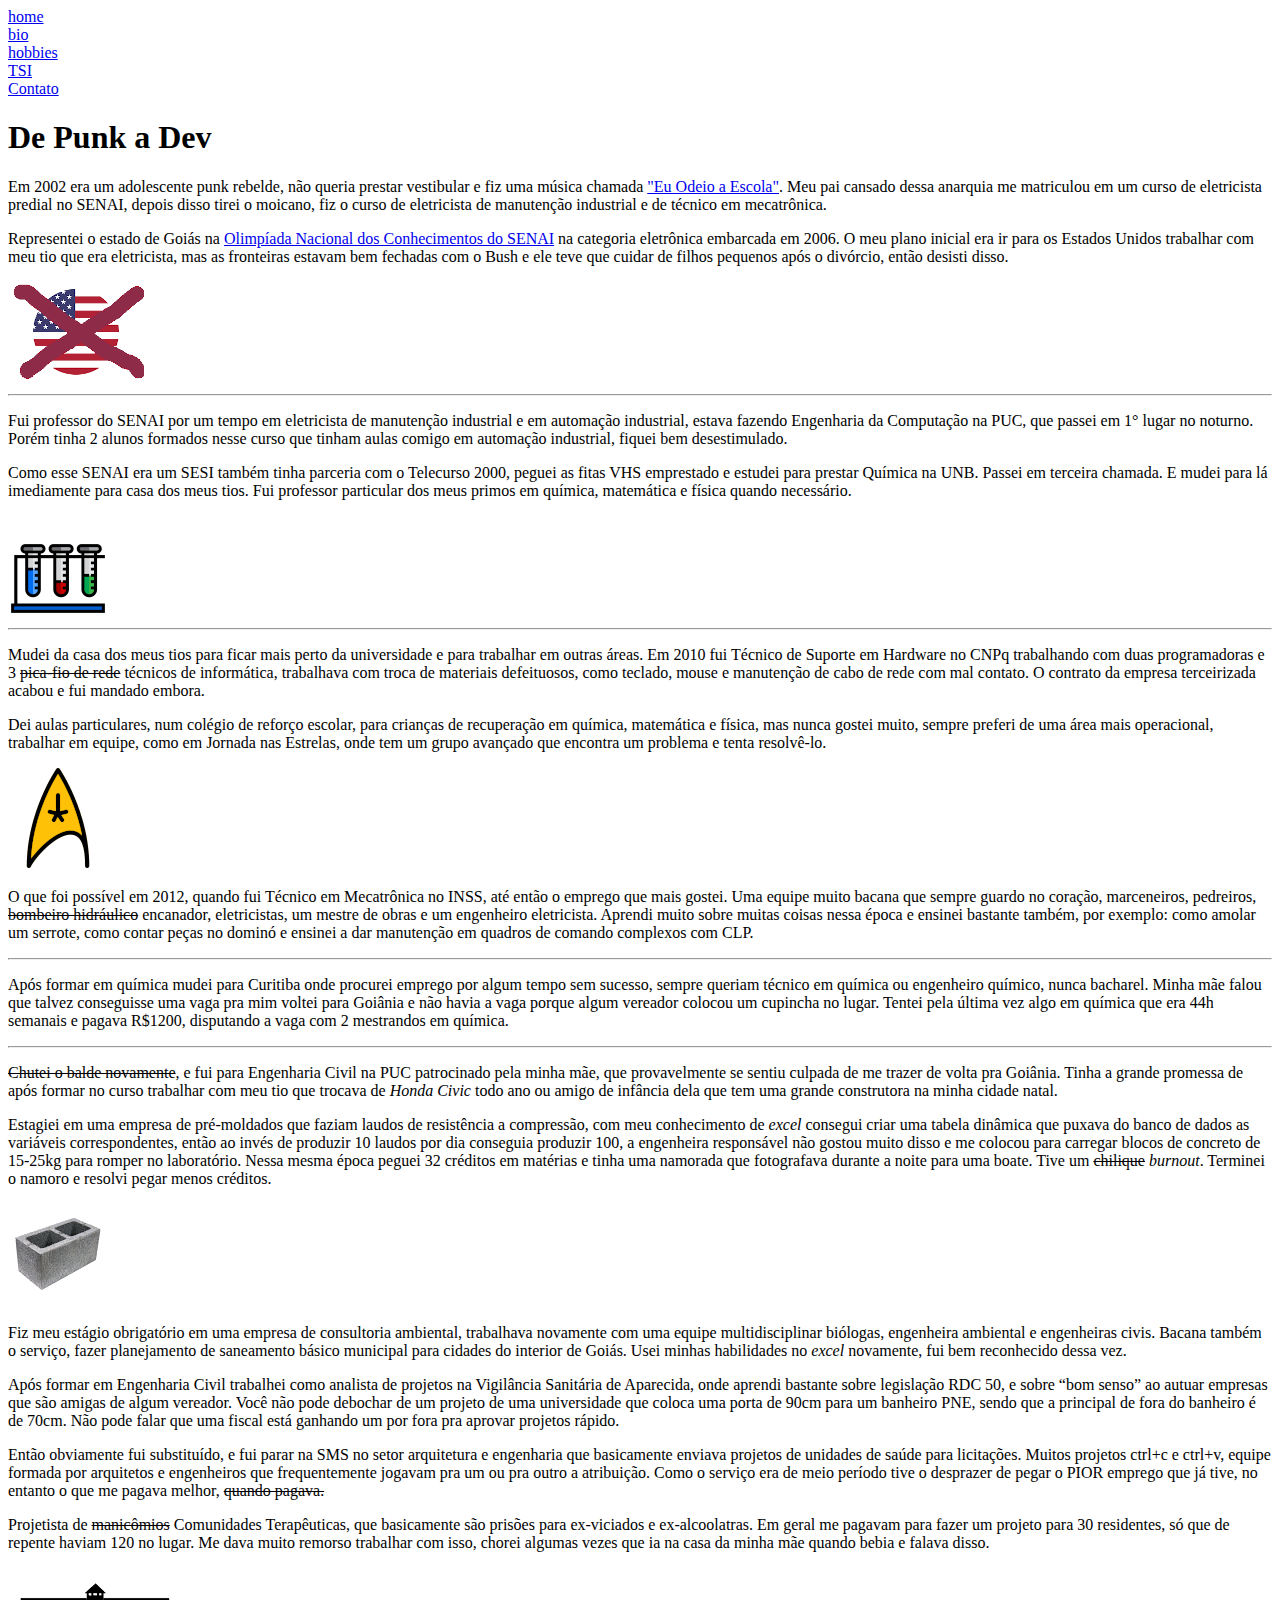
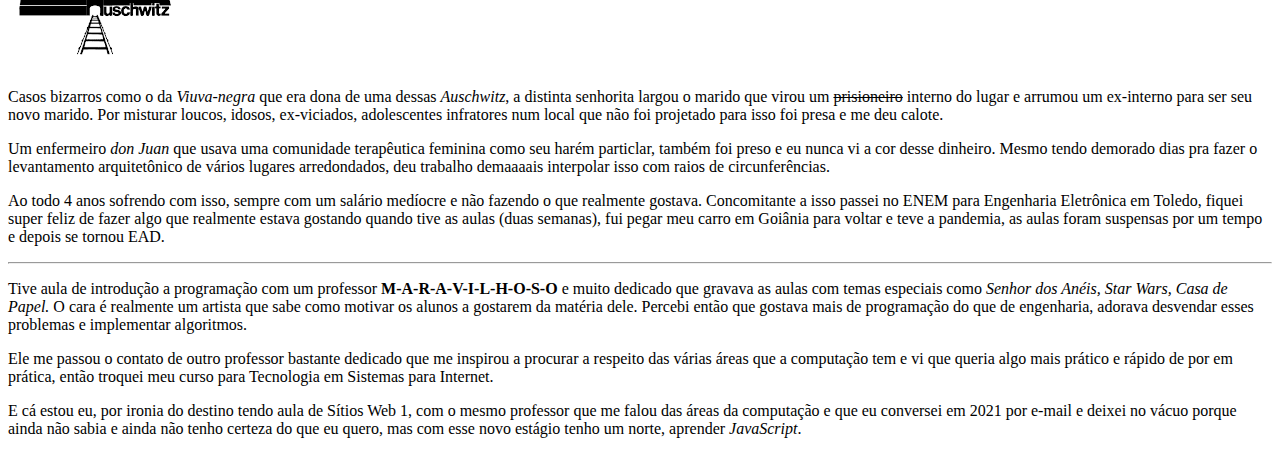
==== bio.html @ c445d9b6 "Add files via upload" ====
<!DOCTYPE html>
<html lang="pt"><head>
    <meta charset="UTF-8">
    <meta http-equiv="X-UA-Compatible" content="IE=edge">
    <meta name="viewport" content="width=device-width, initial-scale=1.0">
    <title>Biografia</title>
</head>
<body>
	<div><a href="index.html">home</a></div>	<div><a href="bio.html">bio</a></div> 	<div><a href="hobbies.html">hobbies</a></div>	<div><a href="tsi.html">TSI</a></div>	<div><a href="contato.html">Contato</a></div>
    <h1>De Punk a Dev</h1>
    <p>Em 2002 era um adolescente punk rebelde, não queria prestar 
vestibular e fiz uma música chamada <a href="https://www.youtube.com/watch?v=eL904kAwROg" target="_blank">"Eu Odeio a Escola"</a>. Meu pai cansado
 dessa anarquia me matriculou em um curso de eletricista predial no 
SENAI, depois disso tirei o moicano, fiz o curso de eletricista de 
manutenção industrial e de técnico em mecatrônica.</p> 
	<p>Representei o estado de Goiás na <a href="https://ne10.uol.com.br/canal/educacao//noticia/2006/02/17/tudo-pronto-para-a-olimpiada-senai-do-conhecimento-99137.php" target="_blank">Olimpíada Nacional dos 
Conhecimentos do SENAI</a> na categoria eletrônica embarcada em 2006. O meu 
plano inicial era ir para os Estados Unidos trabalhar com meu tio que 
era eletricista, mas as fronteiras estavam bem fechadas com o Bush e ele
 teve que cuidar de filhos pequenos após o divórcio, então desisti 
disso. </p> <div><img src="usa.png" alt="bandeira EUA"></div>
<hr> 
	<p>Fui professor do SENAI por um tempo em eletricista de manutenção 
industrial e em automação industrial, estava fazendo Engenharia da 
Computação na PUC, que passei em 1°
lugar no noturno. Porém tinha 2 alunos formados nesse curso que tinham 
aulas comigo em automação industrial, fiquei bem desestimulado.</p>
	<p>Como esse SENAI era um SESI também tinha parceria com o Telecurso 
2000, peguei as fitas VHS emprestado e estudei para prestar Química na 
UNB. Passei em terceira chamada. E mudei para lá imediamente para casa 
dos meus tios. Fui professor particular dos meus primos em química, 
matemática e física quando necessário.</p> 
<div><img src="tube.png" alt ="tubos de ensaio"></div>
<hr>
	<p>Mudei da casa dos meus tios para ficar mais perto da universidade e 
para trabalhar em outras áreas. Em 2010 fui Técnico de Suporte em 
Hardware no CNPq trabalhando com duas programadoras e 3 <s>pica-fio de rede</s>
 técnicos de informática, trabalhava com troca de materiais defeituosos,
 como teclado, mouse e manutenção de cabo de rede com mal contato. O 
contrato da empresa terceirizada acabou e fui mandado embora.</p>
	<p>Dei aulas particulares, num colégio de reforço escolar, para 
crianças de recuperação em química, matemática e física, mas nunca 
gostei muito, sempre preferi de uma área mais operacional, trabalhar em 
equipe, como em Jornada nas Estrelas, onde tem um grupo avançado que 
encontra um problema e tenta resolvê-lo.</p>
<div><img src="startrek.png" alt="símbolo star trek"></div>
	 <p>O que foi possível em 2012, quando fui Técnico em Mecatrônica no 
INSS, até então o emprego que mais gostei. Uma equipe muito bacana que 
sempre guardo no coração, marceneiros, pedreiros, <s>bombeiro hidráulico</s>
 encanador, eletricistas, um mestre de obras e um engenheiro 
eletricista. Aprendi muito sobre muitas coisas nessa época e ensinei 
bastante também, por exemplo: como amolar um serrote, como contar peças 
no dominó e ensinei a dar manutenção em quadros de comando complexos com
 CLP.</p>
 <hr>
	<p>Após formar em química mudei para Curitiba onde procurei emprego por
 algum tempo sem sucesso, sempre queriam técnico em química ou 
engenheiro químico, nunca bacharel. Minha mãe falou que talvez 
conseguisse uma vaga pra mim voltei para Goiânia e não havia a vaga 
porque algum vereador colocou um cupincha no lugar. Tentei pela última 
vez algo em química que era 44h semanais e pagava R$1200, disputando a 
vaga com 2 mestrandos em química.</p>
<hr> 
	<p><s>Chutei o balde novamente</s>, e fui para Engenharia Civil na PUC 
patrocinado pela minha mãe, que provavelmente se sentiu culpada de me 
trazer de volta pra Goiânia. Tinha a grande promessa de após formar no 
curso trabalhar com meu tio que trocava de <i>Honda Civic</i> todo ano ou amigo de infância dela que tem uma grande construtora na minha cidade natal.</p>
	<p>Estagiei em uma empresa de pré-moldados que faziam laudos de 
resistência a compressão, com meu conhecimento de <i>excel</i> consegui criar 
uma tabela dinâmica que puxava do banco de dados as variáveis 
correspondentes, então ao invés de produzir 10 laudos por dia conseguia 
produzir 100, a engenheira responsável não gostou muito disso e me 
colocou para carregar blocos de concreto de 15-25kg para romper no 
laboratório. Nessa mesma época peguei 32 créditos em matérias e tinha 
uma namorada que fotografava durante a noite para uma boate. Tive um <s>chilique</s> <i>burnout</i>. Terminei o namoro e resolvi pegar menos créditos.</p>
<div><img src="bloco.png" alt="bloco concreto"></div>
	<p>Fiz meu estágio obrigatório em uma empresa de consultoria ambiental,
 trabalhava novamente com uma equipe multidisciplinar biólogas, 
engenheira ambiental e engenheiras civis. Bacana também o serviço, fazer
 planejamento de saneamento básico municipal para cidades do interior de
 Goiás. Usei minhas habilidades no <i>excel</i> novamente, fui bem reconhecido 
dessa vez.</p>
	 <p>Após formar em Engenharia Civil trabalhei como analista de projetos
 na Vigilância Sanitária de Aparecida, onde aprendi bastante sobre 
legislação RDC 50, e sobre “bom senso” ao autuar empresas que são amigas
 de algum vereador. Você não pode debochar de um projeto de uma 
universidade que coloca uma porta de 90cm para um banheiro PNE, sendo 
que a principal de fora do banheiro é de 70cm. Não pode falar que uma 
fiscal está ganhando um por fora pra aprovar projetos rápido.</p>
	<p>Então obviamente fui substituído, e fui parar na SMS no setor 
arquitetura e engenharia que basicamente enviava projetos de unidades de
 saúde para licitações. Muitos projetos ctrl+c e ctrl+v, equipe formada 
por arquitetos e engenheiros que frequentemente jogavam pra um ou pra 
outro a atribuição. Como o serviço era de meio período tive o desprazer 
de pegar o PIOR emprego que já tive, no entanto o que me pagava melhor, <s>quando pagava.</s></p>
	<p>Projetista de <s>manicômios</s> Comunidades Terapêuticas, que 
basicamente são prisões para ex-viciados e ex-alcoolatras. Em geral me 
pagavam para fazer um projeto para 30 residentes, só que de repente 
haviam 120 no lugar. Me dava muito remorso trabalhar com isso, chorei 
algumas vezes que ia na casa da minha mãe quando bebia e falava disso.</p>
<div><img src="ausch.png" alt="Auschwitz"></div>
	<p>Casos bizarros como o da <i>Viuva-negra</i> que era dona de uma dessas <i>Auschwitz</i>, a distinta senhorita largou o marido que virou um <s>prisioneiro</s>
 interno do lugar e arrumou um ex-interno para ser seu novo marido. Por 
misturar loucos, idosos, ex-viciados, adolescentes infratores num local 
que não foi projetado para isso foi presa e me deu calote.</p>
	<p>Um enfermeiro <i>don Juan</i> que usava uma comunidade terapêutica feminina
 como seu harém particlar, também foi preso e eu nunca vi a cor desse 
dinheiro. Mesmo tendo demorado dias pra fazer o levantamento 
arquitetônico de vários lugares arredondados, deu trabalho demaaaais 
interpolar isso com raios de circunferências.</p>
	<p>Ao todo 4 anos sofrendo com isso, sempre com um salário medíocre e 
não fazendo o que realmente gostava. Concomitante a isso passei no ENEM 
para Engenharia Eletrônica em Toledo, fiquei super feliz de fazer algo 
que realmente estava gostando quando tive as aulas (duas semanas), fui 
pegar meu carro em Goiânia para voltar e teve a pandemia, as aulas foram
 suspensas por um tempo e depois se tornou EAD.</p>
 <hr>
	<p>Tive aula de introdução a programação com um professor <b>M-A-R-A-V-I-L-H-O-S-O</b> e muito dedicado que gravava as aulas com temas especiais como <i>Senhor dos Anéis, Star Wars, Casa de Papel.</i>
 O cara é realmente um artista que sabe como motivar os alunos a 
gostarem da matéria dele. Percebi então que gostava mais de programação 
do que de engenharia, adorava desvendar esses problemas e implementar 
algoritmos.</p>
	<p>Ele me passou o contato de outro professor bastante dedicado que me 
inspirou a procurar a respeito das várias áreas que a computação tem e 
vi que queria algo mais prático e rápido de por em prática, então 
troquei meu curso para Tecnologia em Sistemas para Internet.</p>
	<p>E cá estou eu, por ironia do destino tendo aula de Sítios Web 1, com
 o mesmo professor que me falou das áreas da computação e que eu 
conversei em 2021 por e-mail e deixei no vácuo porque ainda não sabia e 
ainda não tenho certeza do que eu quero, mas com esse novo estágio tenho
 um norte, aprender <i>JavaScript</i>.</p>

</body>
</html>
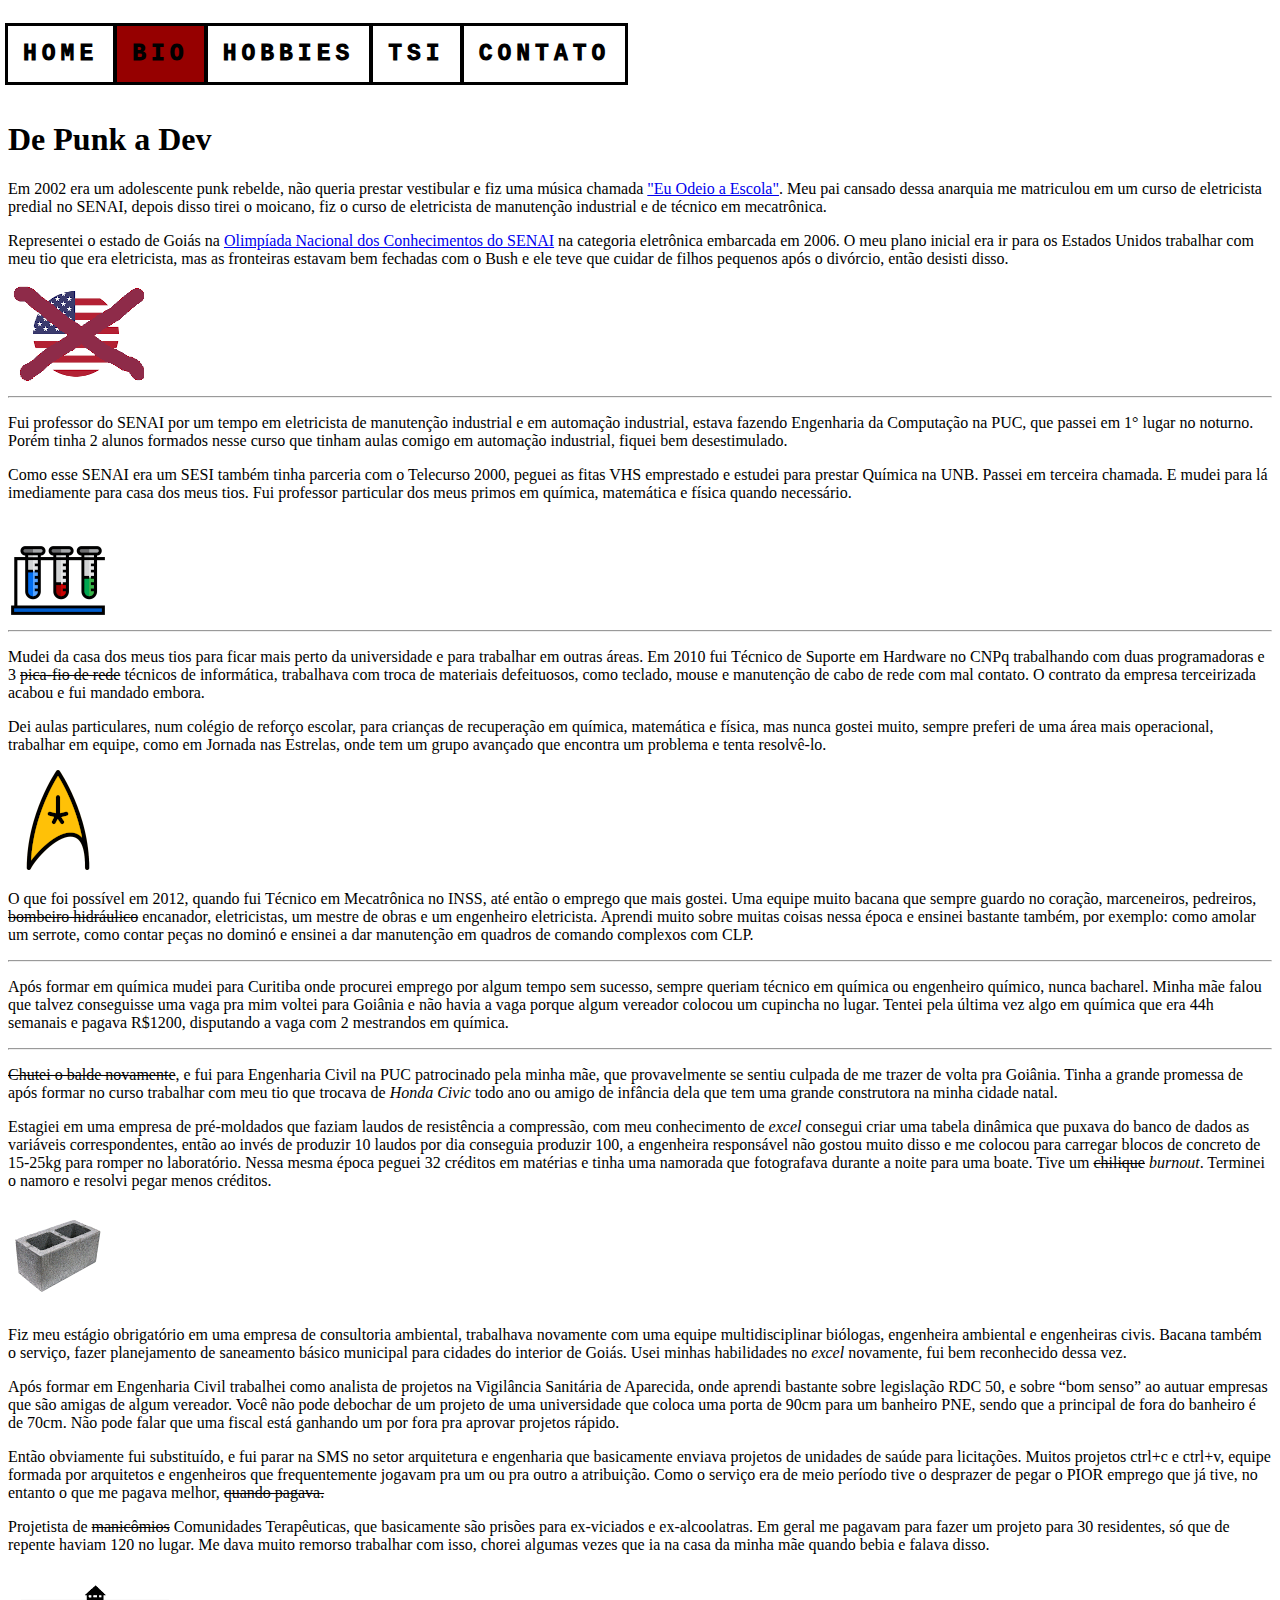
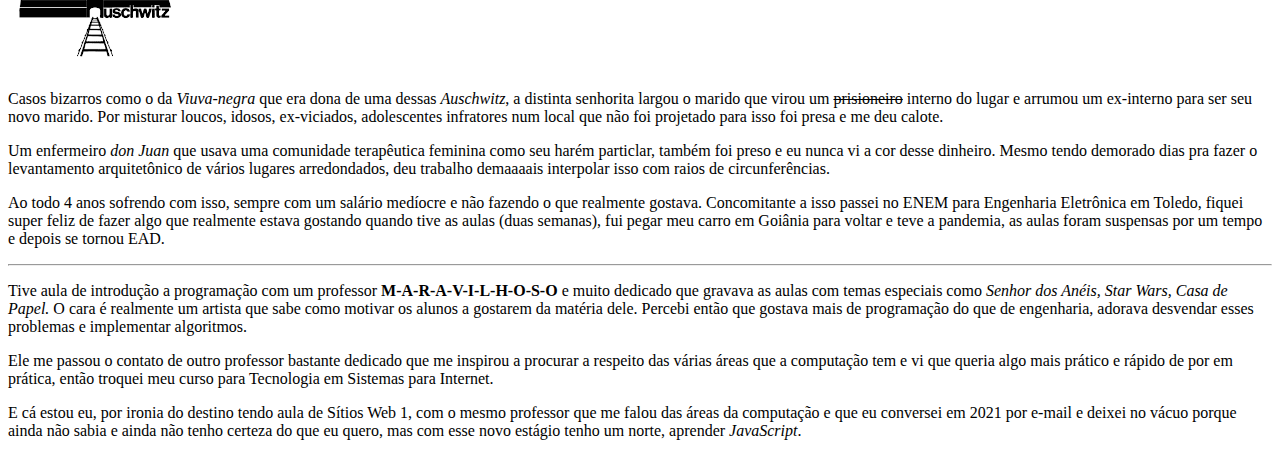
==== commit bd0aa32e: "Add files via upload" ====
--- a/bio.html
+++ b/bio.html
@@ -3,11 +3,17 @@
     <meta charset="UTF-8">
     <meta http-equiv="X-UA-Compatible" content="IE=edge">
     <meta name="viewport" content="width=device-width, initial-scale=1.0">
+	<link rel="stylesheet" type="text/css" href="victor.css">
     <title>Biografia</title>
 </head>
 <body>
-	<div><a href="index.html">home</a></div>	<div><a href="bio.html">bio</a></div> 	<div><a href="hobbies.html">hobbies</a></div>	<div><a href="tsi.html">TSI</a></div>	<div><a href="contato.html">Contato</a></div>
-    <h1>De Punk a Dev</h1>
+    <span class="menu">
+		<a class="nav" href="index.html">home</a>
+		<span class="menu-active"><a class="nav" href="bio.html">bio</a></span>
+		<a class="nav" href="hobbies.html">hobbies</a>
+		<a class="nav" href="tsi.html">TSI</a>
+		<a class="nav" href="contato.html">Contato</a></span>
+<h1>De Punk a Dev</h1>
     <p>Em 2002 era um adolescente punk rebelde, não queria prestar 
 vestibular e fiz uma música chamada <a href="https://www.youtube.com/watch?v=eL904kAwROg" target="_blank">"Eu Odeio a Escola"</a>. Meu pai cansado
  dessa anarquia me matriculou em um curso de eletricista predial no 
--- a/victor.css
+++ b/victor.css
@@ -0,0 +1,23 @@
+.nav {
+    text-decoration: none;
+    font-size: 23px;
+    line-height: 4;
+    letter-spacing: 5px;
+    font-weight: 1000;
+    color: #000;
+    text-transform: uppercase;
+    text-align: center;
+    padding: 15px;
+    border-style: solid;
+    border-color: #000;
+    border-width: 3px;
+    margin: -3px;
+    font-family: "Lucida Console", "Courier New", monospace;   
+}
+
+.menu a { text-decoration: none;}
+.menu a:hover {background-color: rgb(255, 0, 0);}
+.menu-active a {
+    text-decoration: none;
+    background-color: rgb(150, 0, 0); 
+} 
